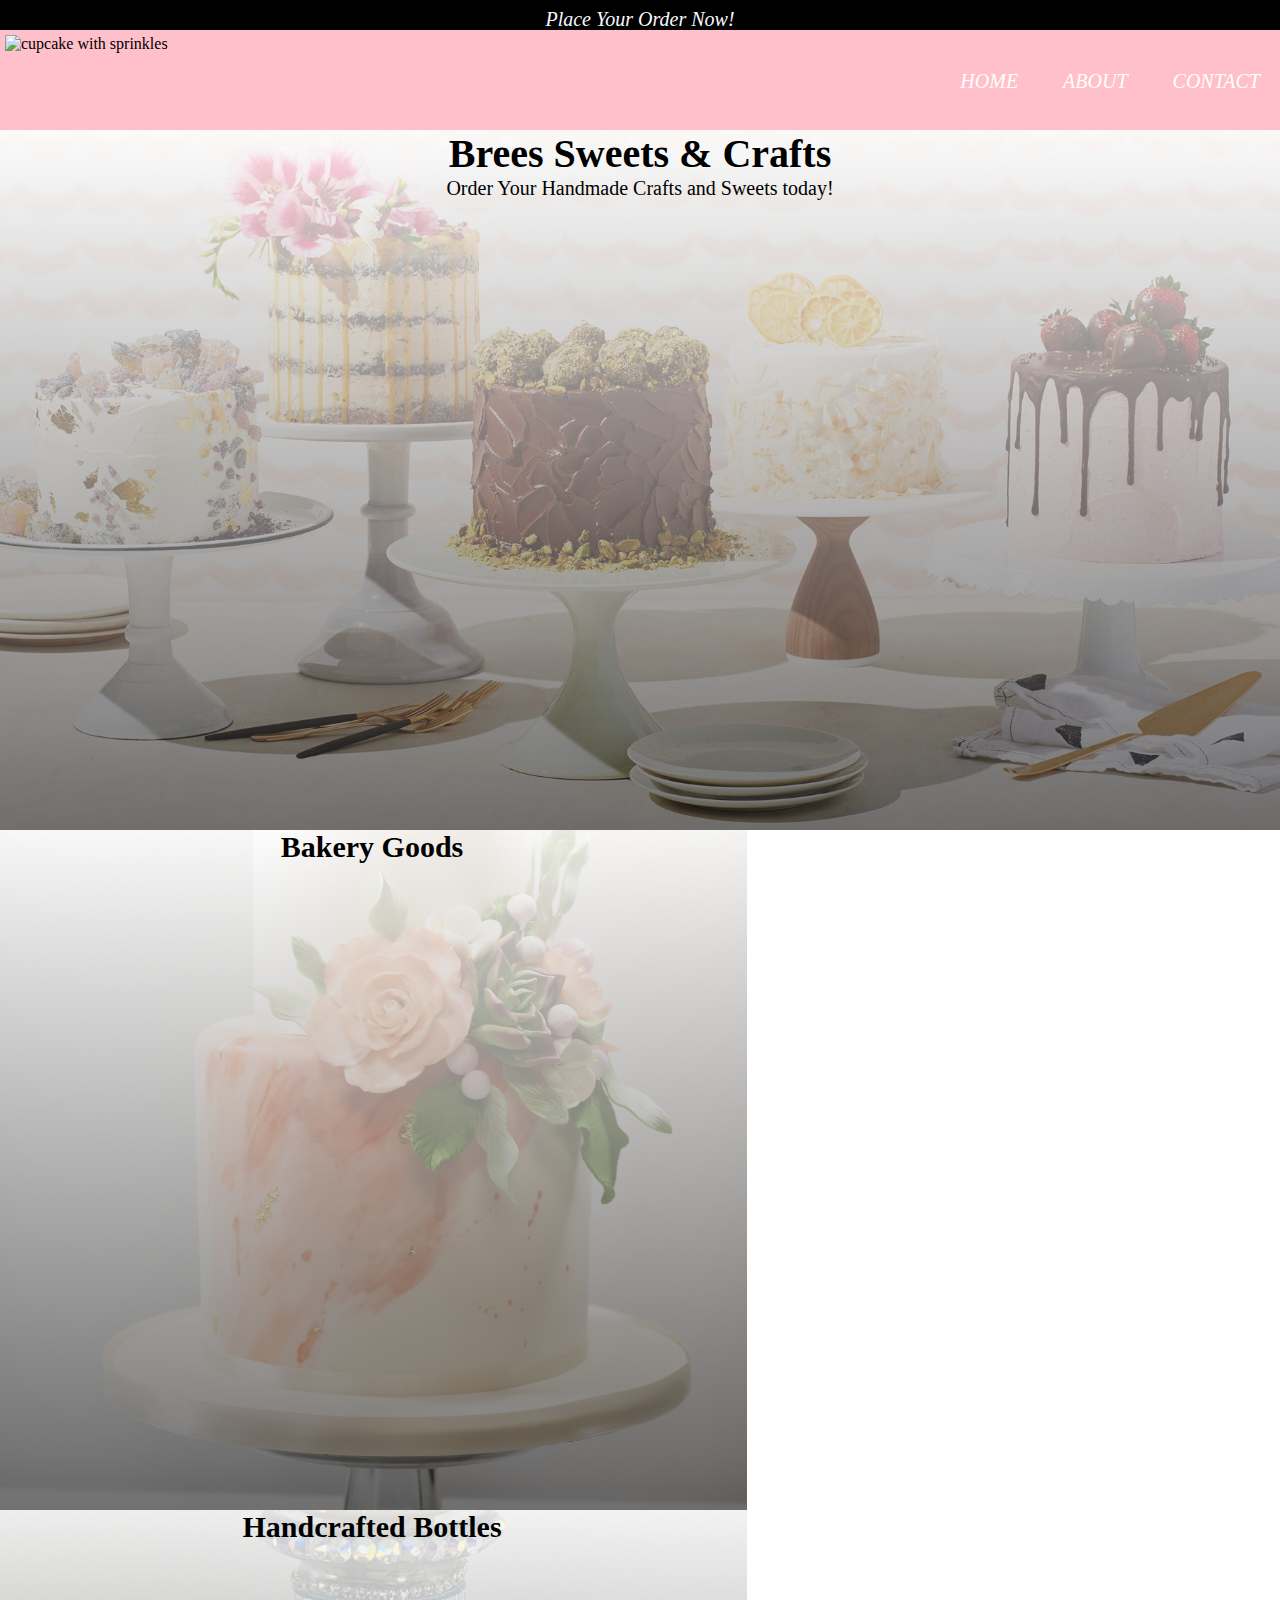
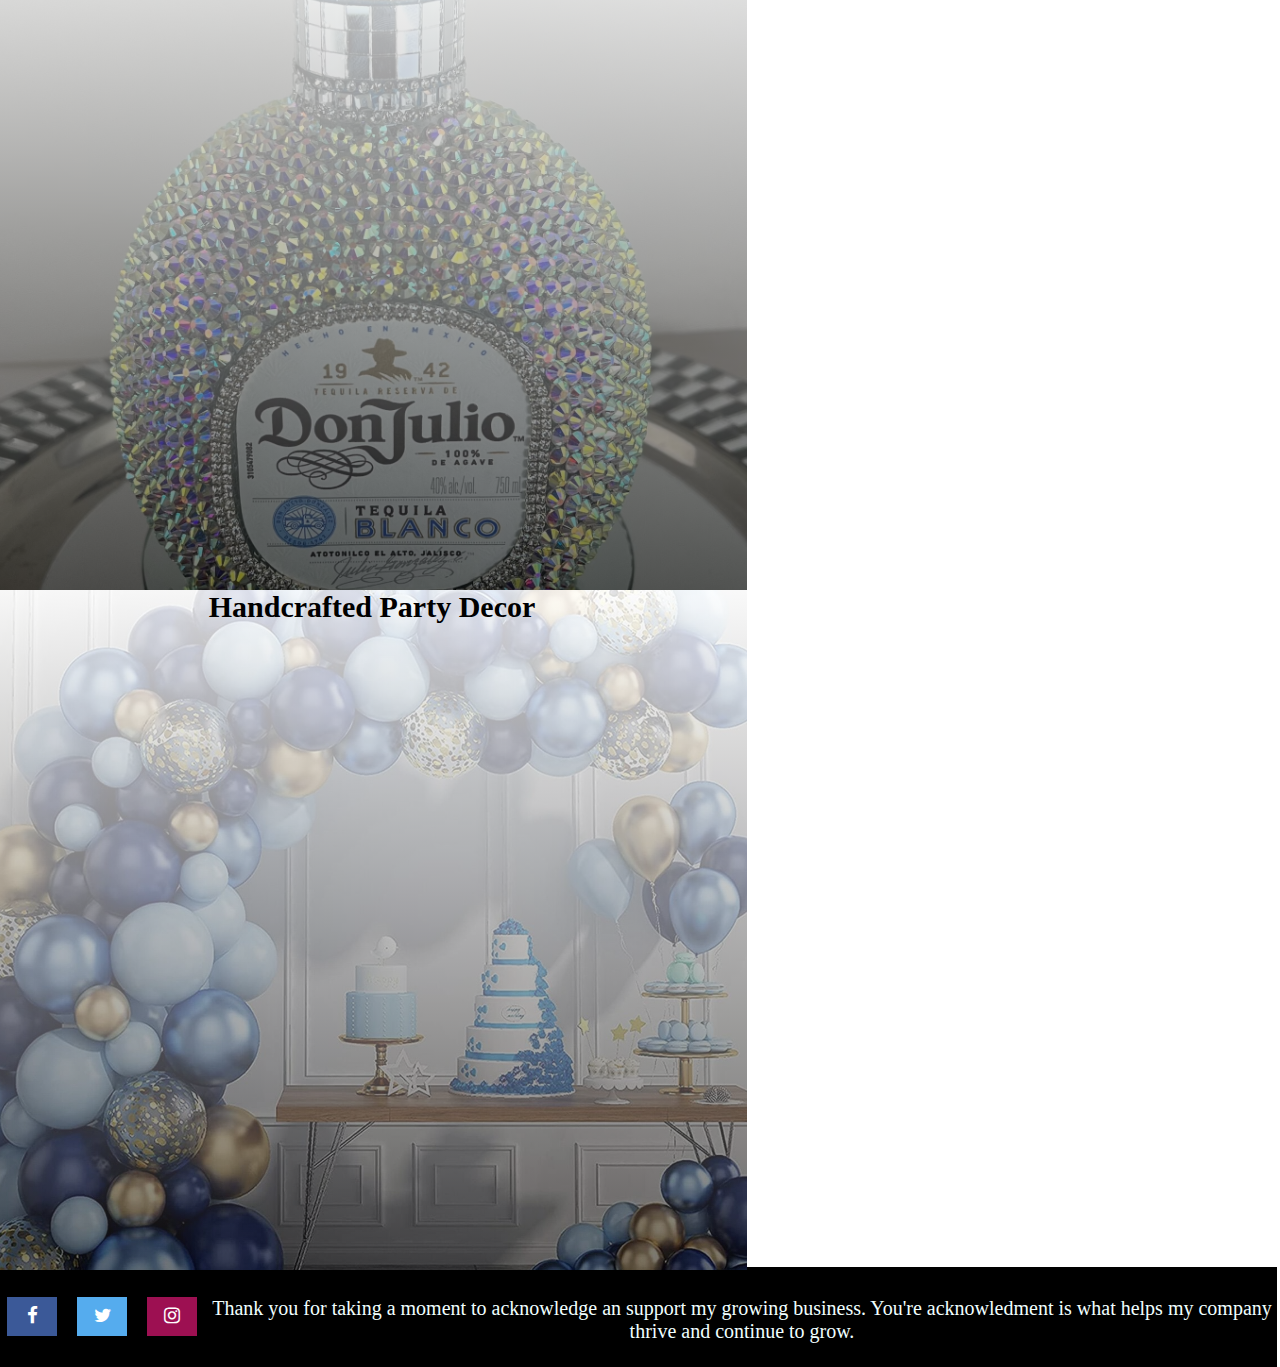
==== FinalProject/index.html @ ff13fa1e "Added some new pages, decorated some on Home Page" ====
<!DOCTYPE html>
<html lang="en">
<head>
    <meta charset="UTF-8">
    <meta http-equiv="X-UA-Compatible" content="IE=edge">
    <meta name="viewport" content="width=device-width, initial-scale=1.0">
    <link rel="stylesheet" href="./css/style.css">
    <title>Brees Sweets & Crafts</title>

</head>
<body>
    <div class="box">
    </div>
   <header>
    <p>Place Your Order Now!</p>
    <!-- beginning to my header -->
   </header>
   <!-- beginning to my nav -->
    <nav>
        <div class="logo">
            <img src="./img/brees.jpg" alt="cupcake with sprinkles"
            width="90px">
        </div>
        <ul>
            <li><a href="index.html" 
                target="_blank">Home</a></li>
            <li> <a href="about.html"
                 target="_blank">About</a></li>
            <li>
                <a href="contact.html" target="_blank">Contact</a>
            </li>

        </ul>

    </nav>


</div>
<!-- this is the end of my nav -->
<!-- This is the start to my Main section -->
<main>
   

  <div class="hero">
    <div class="hero-text">
      <h1>Brees Sweets & Crafts</h1>
      <p class="hero-text" >Order Your Handmade Crafts and Sweets today!</p>
      <!-- <button></button> -->
    </div>
  </div>

</main>
<section >
    <div class="column column1">
        <h2 class="link">
            <a href="baking.html">Bakery Goods</a>
        </h2>
        
    </div>
    <div class="column column2">
       <h2 class="link">
            <a href="crafts.html">Handcrafted Bottles</a>
       </h2> 
    </div>

    <div class="column column3">
        <h2 class="link">
             <a href="">Handcrafted Party Decor</a>
        </h2> 
     </div>
</section>
<!-- this is the end of my column section 
-->
<!-- this is the start to my footer -->
<footer>
    <div>
        <h3>
            <link rel="stylesheet" href="https://cdnjs.cloudflare.com/ajax/libs/font-awesome/4.7.0/css/font-awesome.min.css">

            <a href="https://www.facebook.com/breanna.saldate" class="fa fa-facebook"></a>
            <a href="#" class="fa fa-twitter"></a>
            <a href="https://www.instagram.com/brees.sweetsandcrafts/" class="fa fa-instagram"></a>


        </h3>
    </div>
    <p>
        <p class="footer-text">Thank you for taking a moment to acknowledge an support my growing business. You're acknowledment is what helps my company thrive and continue to grow.</p>
    </p>
</footer>
---- FinalProject/css/style.css ----
*{
    margin: 0;
    padding: 0;
    box-sizing: 
    border-box;

}
/* start to my header */
header{
    width: 100%;
    height: 30px;
    background-color: black;
    font-style: italic;

}
header p{
    color: ghostwhite;
    font-size: 20px;
    text-align: center;
    font-family: fantasy;
    padding: 8px 8px;
}
/* end to my header */
/* start to my nav */
nav{

    width: 100vw;
    height: 100px;
    background-color:
     pink;
     
}
nav ul{
    list-style-type:none;
    font-size: 20px;
    float: right;
   margin-top: 20px;
}
.logo{
     float: left;
     margin: 5px;

}
nav li{
    display: inline-block;
    margin: 20px;
    text-transform: uppercase;
    text-decoration: none;
    
}
nav ul li a{
    color: white;
    text-decoration: none;
    font-style: italic;
    font-family: fantasy;
}
nav ul li a:hover{
    color: darkmagenta;

}
nav ul li a:active{
    color: darkmagenta;
}

/* .section{
    width: 100%;
    height: 500px;
    background: #fff;
    float: left;


} */
/* end to my nav */
 /*This is the start to my Main */
.hero{
    width: 100vw;
    height: 700px;
    font-size: 20px;
    text-align: center ;
    font-family: fantasy;
    background-position: center;
    background-repeat: no-repeat;
    background-size: cover;
    /* position: relative ; */
    background-image: linear-gradient(rgba(255, 255, 255, 0.839), rgba(8, 6, 6, 0.543)), url("./../img/cake2.jpeg");

 }
 .hero-text2{
    font-size: 20px;
    padding: 10px;
    font-style: italic;
    font-family: fantasy;

 }
 /* this is the end of my main */
 /* this is the beginning to my section */
 .column{
    display: inline-block;
    box-sizing: border-box;
    margin: 0 -3px;
    width: 750px;
    height: 680px;
    background-position: center;
    background-repeat: no-repeat;
    background-size: cover;

 }
 .column1{
    background-image: linear-gradient(rgba(255, 255, 255, 0.839), rgba(8, 6, 6, 0.543)), url("./../img/cake3.jpeg");
 }

 section div h2 a , .link{
    text-decoration: none;
    font-size: 30px;
    font-family: fantasy;
    text-align: center;
    color: black;
    
    
 }
 h2 a{
    height: 680px;
    width: 740px;
}

.column2{
    background-image: linear-gradient(rgba(255, 255, 255, 0.839), rgba(8, 6, 6, 0.543)), url("./../img/bottle2.jpeg");
    
}

.column3{
    background-image: linear-gradient(rgba(255, 255, 255, 0.839), rgba(8, 6, 6, 0.543)), url("./../img/balloon-arch.jpeg");

}
/* this is the end of my column section */
/* this is the start to my footer */
footer{
    height: 100px;
    width: 100vw;
    background-color: black;
    margin: -3px;
}

.fa {
    padding: 20px;
    font-size: 30px;
    width: 50px;
    text-align: center;
    text-decoration: none;
    float: left;
    padding: 10px;
    margin: 30px 10px;
  }
  
  /* Add a hover effect if you want */
  .fa:hover {
    opacity: 0.7;
  }
  
  /* Set a specific color for each brand */
  
  /* Facebook */
  .fa-facebook {
    background: #3B5998;
    color: white;
  }
  
  /* Twitter */
  .fa-twitter {
    background: #55ACEE;
    color: white;
  }
  /* Instagram */
  .fa-instagram {
    background: #9d1052;
    color: white;
  }
.footer-text{
    font-size: 20px;
    color: azure;
    text-align: center;
    padding-top: 30px;
}
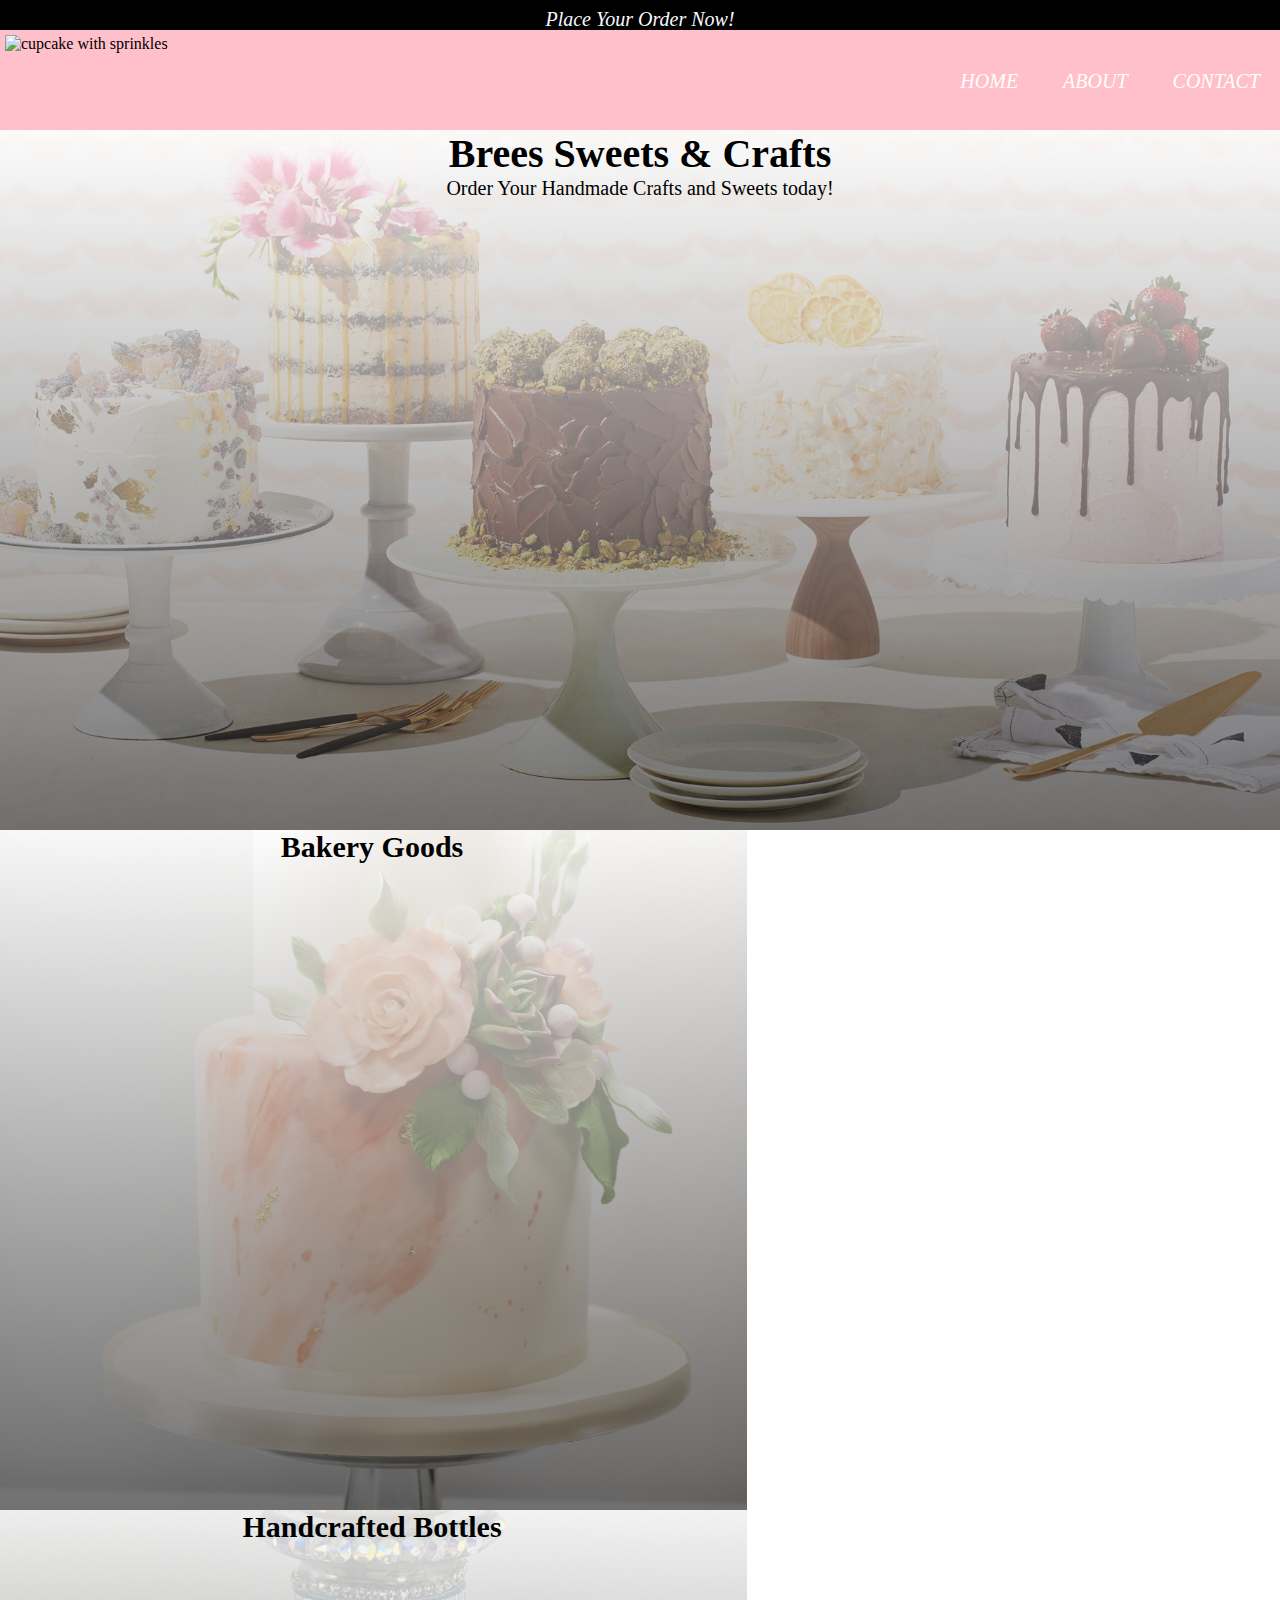
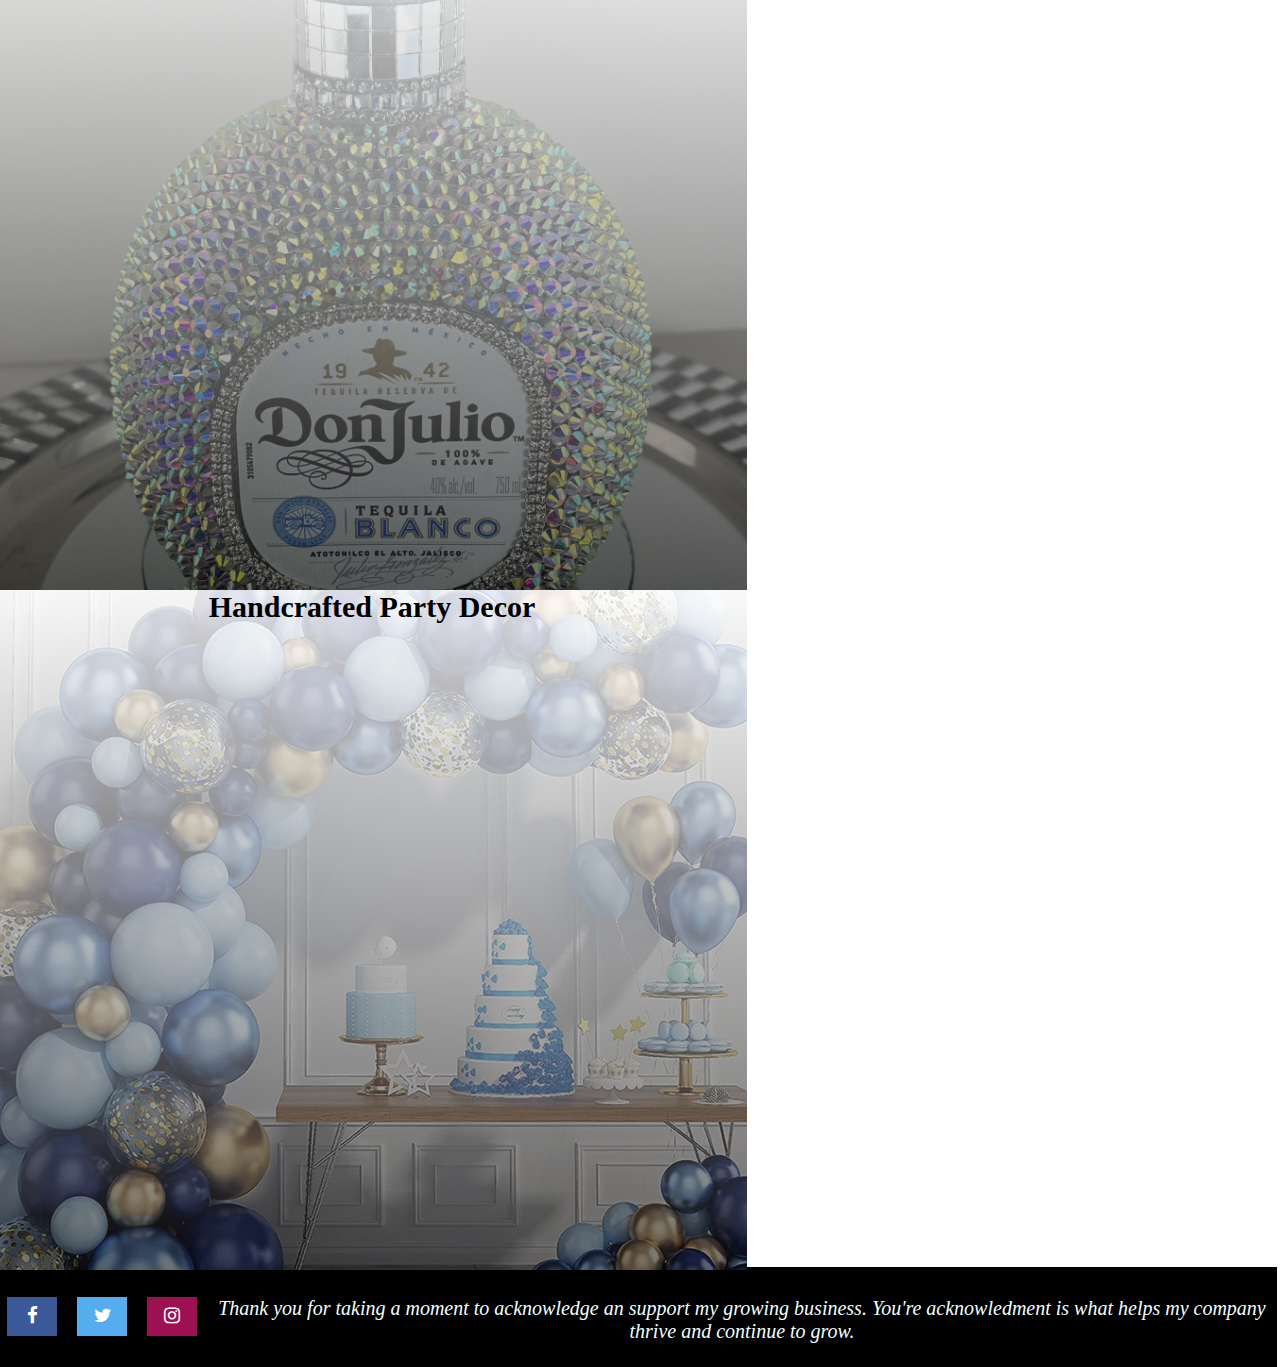
==== commit 95f7f311: "Added some background and a couple more pages" ====
--- a/FinalProject/index.html
+++ b/FinalProject/index.html
@@ -45,7 +45,7 @@
     <div class="hero-text">
       <h1>Brees Sweets & Crafts</h1>
       <p class="hero-text" >Order Your Handmade Crafts and Sweets today!</p>
-      <!-- <button></button> -->
+      <!-- <img src="./img/brees.jpg" alt="Logo of Brees Sweets & Crafts" class="logo2"> -->
     </div>
   </div>
 
--- a/FinalProject/css/style.css
+++ b/FinalProject/css/style.css
@@ -93,7 +93,7 @@
 
  }
  /* this is the end of my main */
- /* this is the beginning to my section */
+ /* this is the beginning to my hero section */
  .column{
     display: inline-block;
     box-sizing: border-box;
@@ -122,7 +122,10 @@
     height: 680px;
     width: 740px;
 }
-
+/* .logo2{
+    height: 600px;
+    width: 600px;
+} */
 .column2{
     background-image: linear-gradient(rgba(255, 255, 255, 0.839), rgba(8, 6, 6, 0.543)), url("./../img/bottle2.jpeg");
     
@@ -179,5 +182,7 @@
     font-size: 20px;
     color: azure;
     text-align: center;
+    font-family: fantasy;
+    font-style: italic;
     padding-top: 30px;
 }